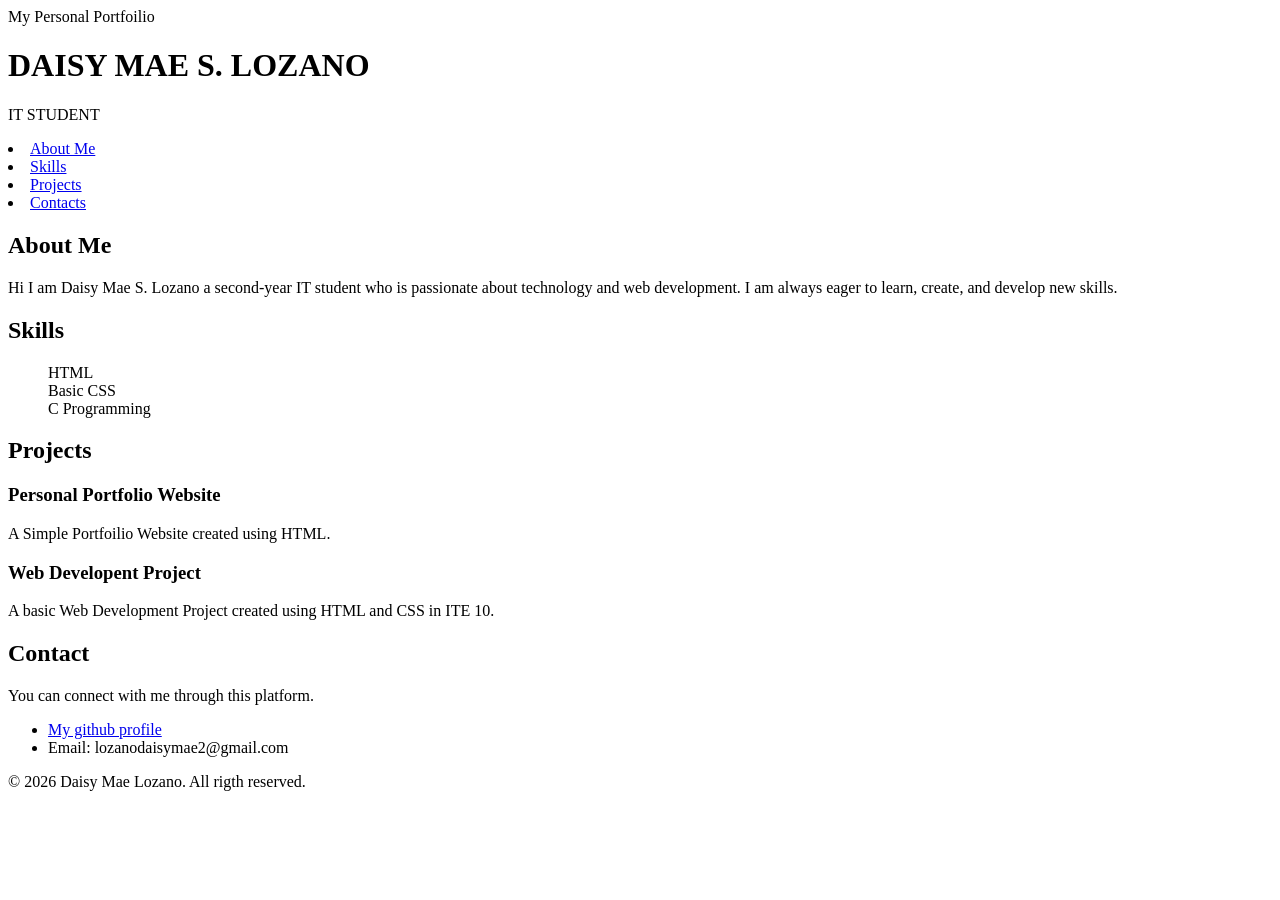
==== index.html @ dbe31f3d "Create index.html" ====
<!DOCTYPE html> 
<html lang = "en">

<head>
    <meta charset="UTF-8">
    <meta name="viewport" content="width-device-width, initial-scale=1.0"
    <title>
        My Personal Portfoilio
    </title>
</head>

<body>

    <header>
        <h1>DAISY MAE S. LOZANO</h1>
        <p>IT STUDENT</p>

        <nav aria-label="Main Navigation"
            <ul>
                <li><a href="#about">About Me</a></li>
                <li><a href="#skills">Skills</a></li>
                <li><a href="#projects">Projects</a></li>
                <li><a href="#contact">Contacts</a></li>
            </ul>
        </nav>
    </header>

    <main>

        <section id="about">
            <h2>
                About Me
            </h2>
            
            <p>
                Hi I am Daisy Mae S. Lozano a second-year IT student who is passionate about technology and web development. 
                I am always eager to learn, create, and develop new skills.
            </p>
        </section>

        <section id="skills">
            <h2>Skills</h2>

            <ul style="list-style: none">
                <li>HTML</li>
                <li>Basic CSS</li>
                <li>C Programming</li>
            </ul>
        </section>

        <section id="projects">
            <h2>
                Projects
            </h2>

            <article>
                <h3>Personal Portfolio Website</h3>

                <p>
                    A Simple Portfoilio Website created using HTML.
                </p>
            </article>
            
            <article> 
                <h3>Web Developent Project</h3>

                <p>
                    A basic Web Development Project created using HTML and CSS in ITE 10.
                </p>
            </article>
        </section>

        <section id="contact">
            <h2>
                Contact
            </h2>

            <p>
                You can connect with me through this platform.
            </p>

            <ul>
                <li>
                    <a href="https://github.com/lozanodaisy">
                        My github profile
                    </a>
                </li>
                <li>
                    Email: lozanodaisymae2@gmail.com
                </li>
            </ul>
        </section>

    </main>

    <footer>
        <p>&copy; 2026 Daisy Mae Lozano. All rigth reserved.</p>
    </footer>

</body>
</html>
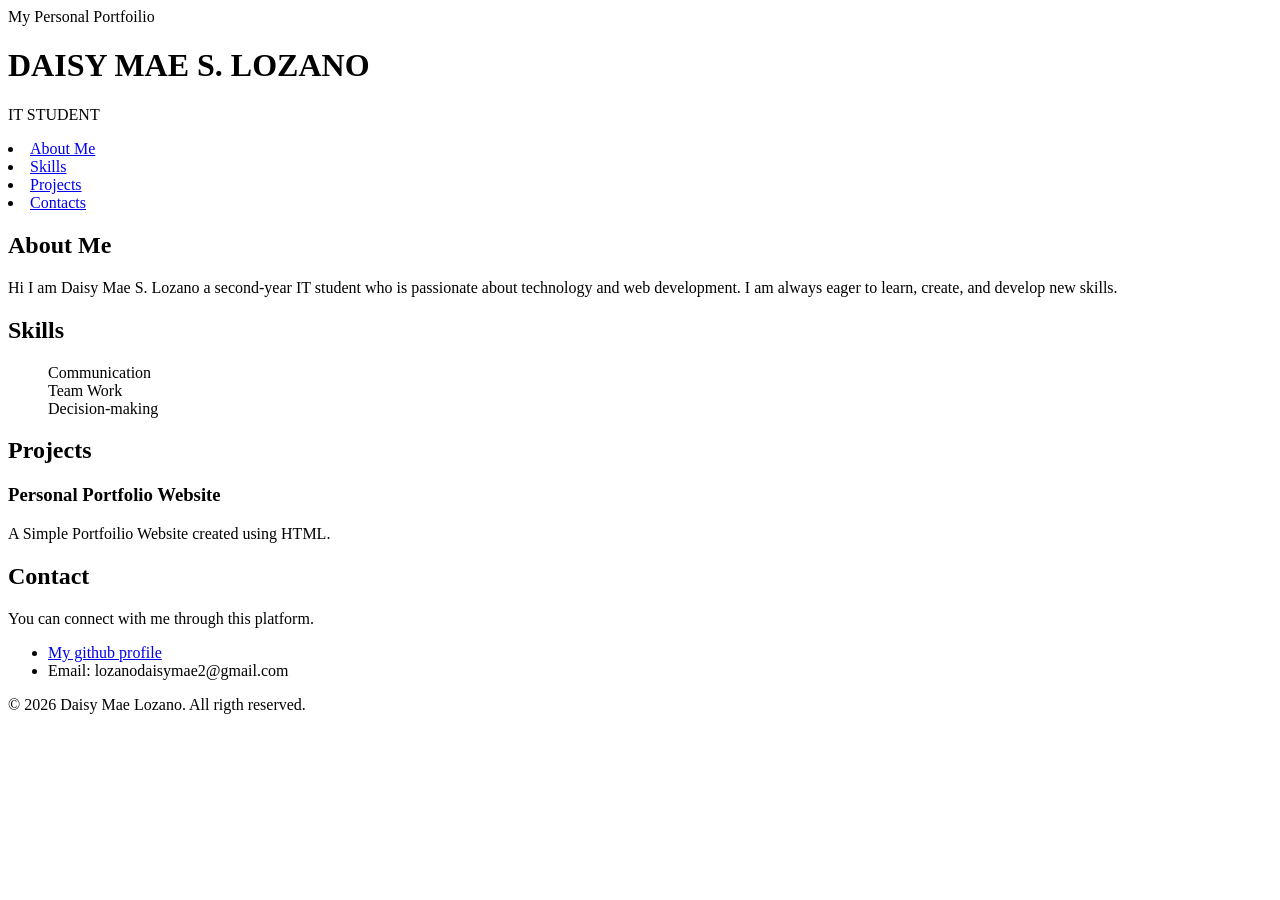
==== commit 09126805: "added portfolio" ====
--- a/index.html
+++ b/index.html
@@ -1,4 +1,3 @@
-<!DOCTYPE html> 
 <html lang = "en">
 
 <head>
@@ -42,9 +41,9 @@
             <h2>Skills</h2>
 
             <ul style="list-style: none">
-                <li>HTML</li>
-                <li>Basic CSS</li>
-                <li>C Programming</li>
+                <li>Communication</li>
+                <li>Team Work</li>
+                <li>Decision-making</li>
             </ul>
         </section>
 
@@ -58,14 +57,6 @@
 
                 <p>
                     A Simple Portfoilio Website created using HTML.
-                </p>
-            </article>
-            
-            <article> 
-                <h3>Web Developent Project</h3>
-
-                <p>
-                    A basic Web Development Project created using HTML and CSS in ITE 10.
                 </p>
             </article>
         </section>
@@ -98,4 +89,4 @@
     </footer>
 
 </body>
-</html>
+</html>
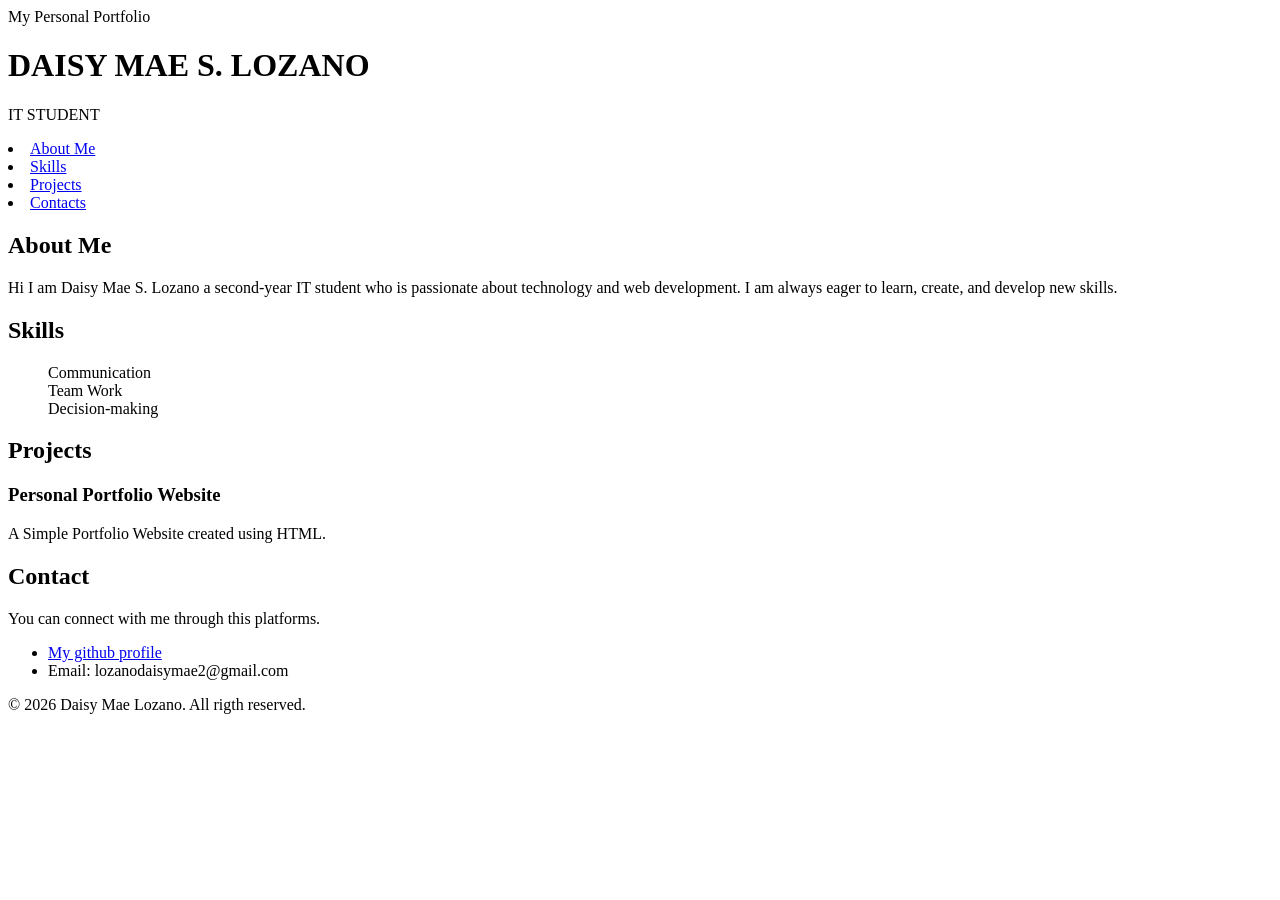
==== commit 7caa986b: "HTML structure with SEO and accessibility" ====
--- a/index.html
+++ b/index.html
@@ -4,7 +4,7 @@
     <meta charset="UTF-8">
     <meta name="viewport" content="width-device-width, initial-scale=1.0"
     <title>
-        My Personal Portfoilio
+        My Personal Portfolio
     </title>
 </head>
 
@@ -56,7 +56,7 @@
                 <h3>Personal Portfolio Website</h3>
 
                 <p>
-                    A Simple Portfoilio Website created using HTML.
+                    A Simple Portfolio Website created using HTML.
                 </p>
             </article>
         </section>
@@ -67,7 +67,7 @@
             </h2>
 
             <p>
-                You can connect with me through this platform.
+                You can connect with me through this platforms.
             </p>
 
             <ul>
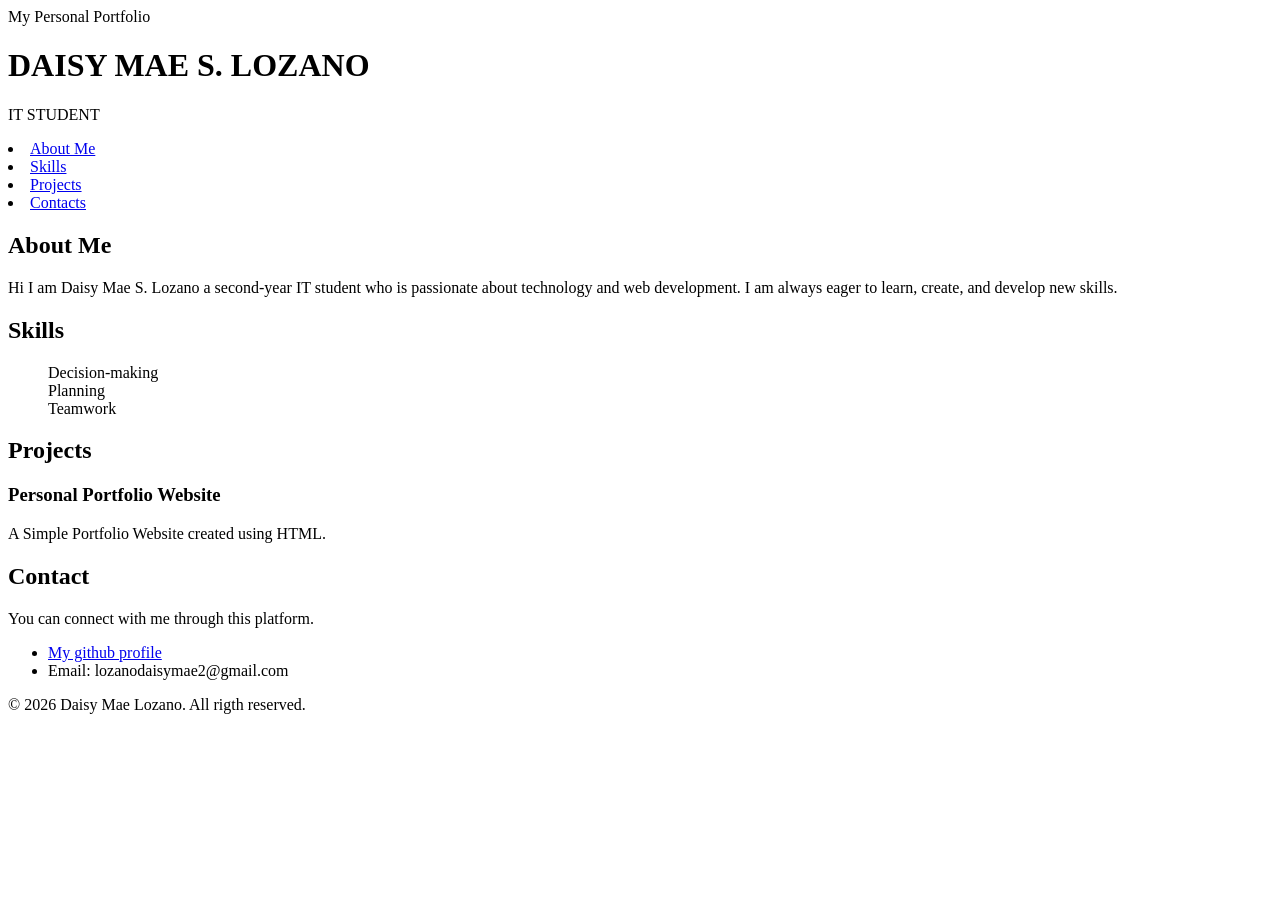
==== commit 7d7e5a72: "HTML structure with SEO and accessibility" ====
--- a/index.html
+++ b/index.html
@@ -41,9 +41,9 @@
             <h2>Skills</h2>
 
             <ul style="list-style: none">
-                <li>Communication</li>
-                <li>Team Work</li>
                 <li>Decision-making</li>
+                <li>Planning</li>
+                <li>Teamwork</li>
             </ul>
         </section>
 
@@ -67,7 +67,7 @@
             </h2>
 
             <p>
-                You can connect with me through this platforms.
+                You can connect with me through this platform.
             </p>
 
             <ul>
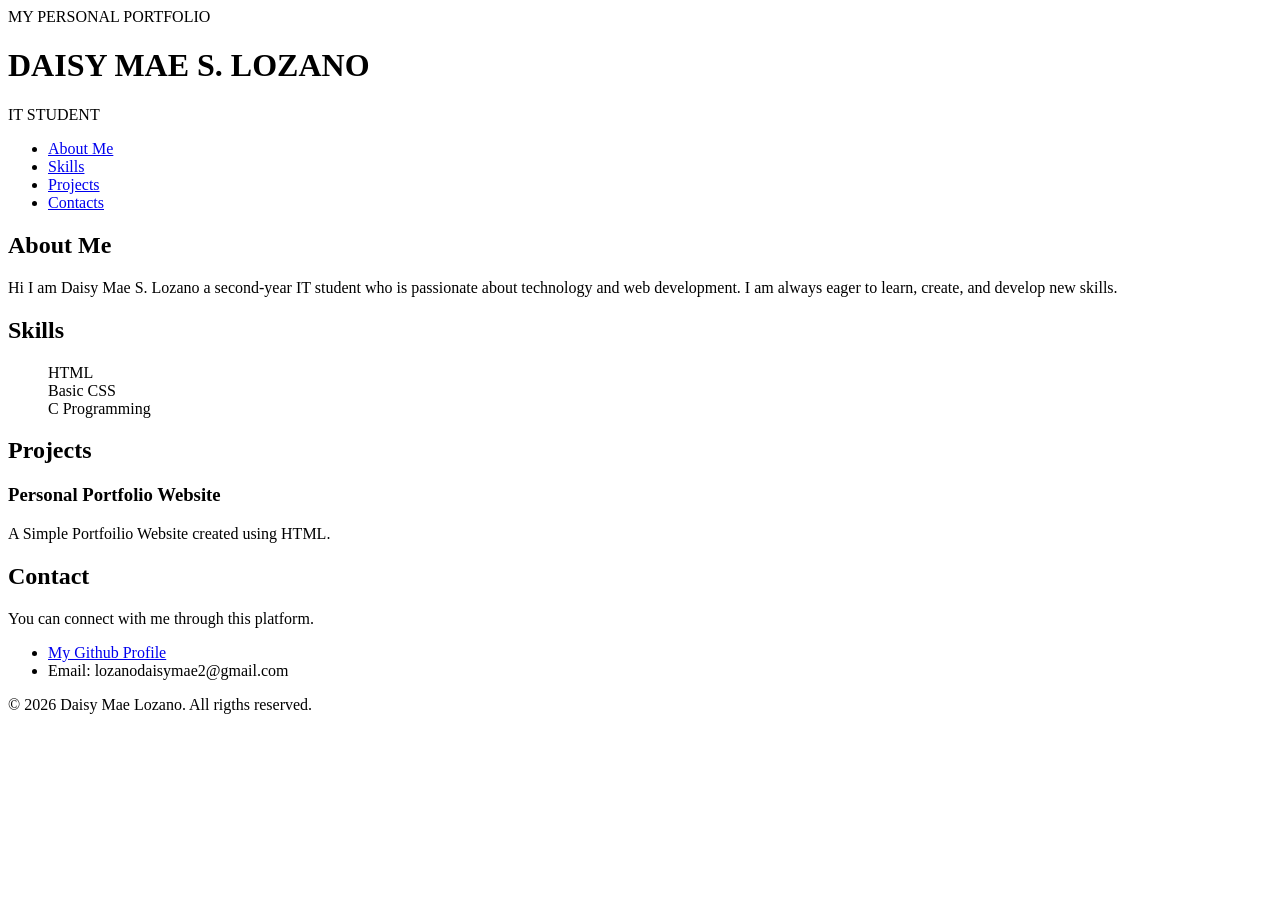
==== commit 3e92a755: "Added CSS Styling and Responsive layout" ====
--- a/index.html
+++ b/index.html
@@ -1,11 +1,13 @@
+<!DOCTYPE html>
 <html lang = "en">
 
 <head>
     <meta charset="UTF-8">
     <meta name="viewport" content="width-device-width, initial-scale=1.0"
-    <title>
-        My Personal Portfolio
-    </title>
+
+    <title>MY PERSONAL PORTFOLIO</title>
+
+    <link rel="stylesheet" href="style.css">
 </head>
 
 <body>
@@ -14,7 +16,7 @@
         <h1>DAISY MAE S. LOZANO</h1>
         <p>IT STUDENT</p>
 
-        <nav aria-label="Main Navigation"
+        <nav aria-label="Main Navigation">
             <ul>
                 <li><a href="#about">About Me</a></li>
                 <li><a href="#skills">Skills</a></li>
@@ -41,9 +43,9 @@
             <h2>Skills</h2>
 
             <ul style="list-style: none">
-                <li>Decision-making</li>
-                <li>Planning</li>
-                <li>Teamwork</li>
+                <li>HTML</li>
+                <li>Basic CSS</li>
+                <li>C Programming</li>
             </ul>
         </section>
 
@@ -56,9 +58,10 @@
                 <h3>Personal Portfolio Website</h3>
 
                 <p>
-                    A Simple Portfolio Website created using HTML.
+                    A Simple Portfoilio Website created using HTML.
                 </p>
             </article>
+
         </section>
 
         <section id="contact">
@@ -73,7 +76,7 @@
             <ul>
                 <li>
                     <a href="https://github.com/lozanodaisy">
-                        My github profile
+                        My Github Profile
                     </a>
                 </li>
                 <li>
@@ -85,7 +88,7 @@
     </main>
 
     <footer>
-        <p>&copy; 2026 Daisy Mae Lozano. All rigth reserved.</p>
+        <p>&copy; 2026 Daisy Mae Lozano. All rigths reserved.</p>
     </footer>
 
 </body>
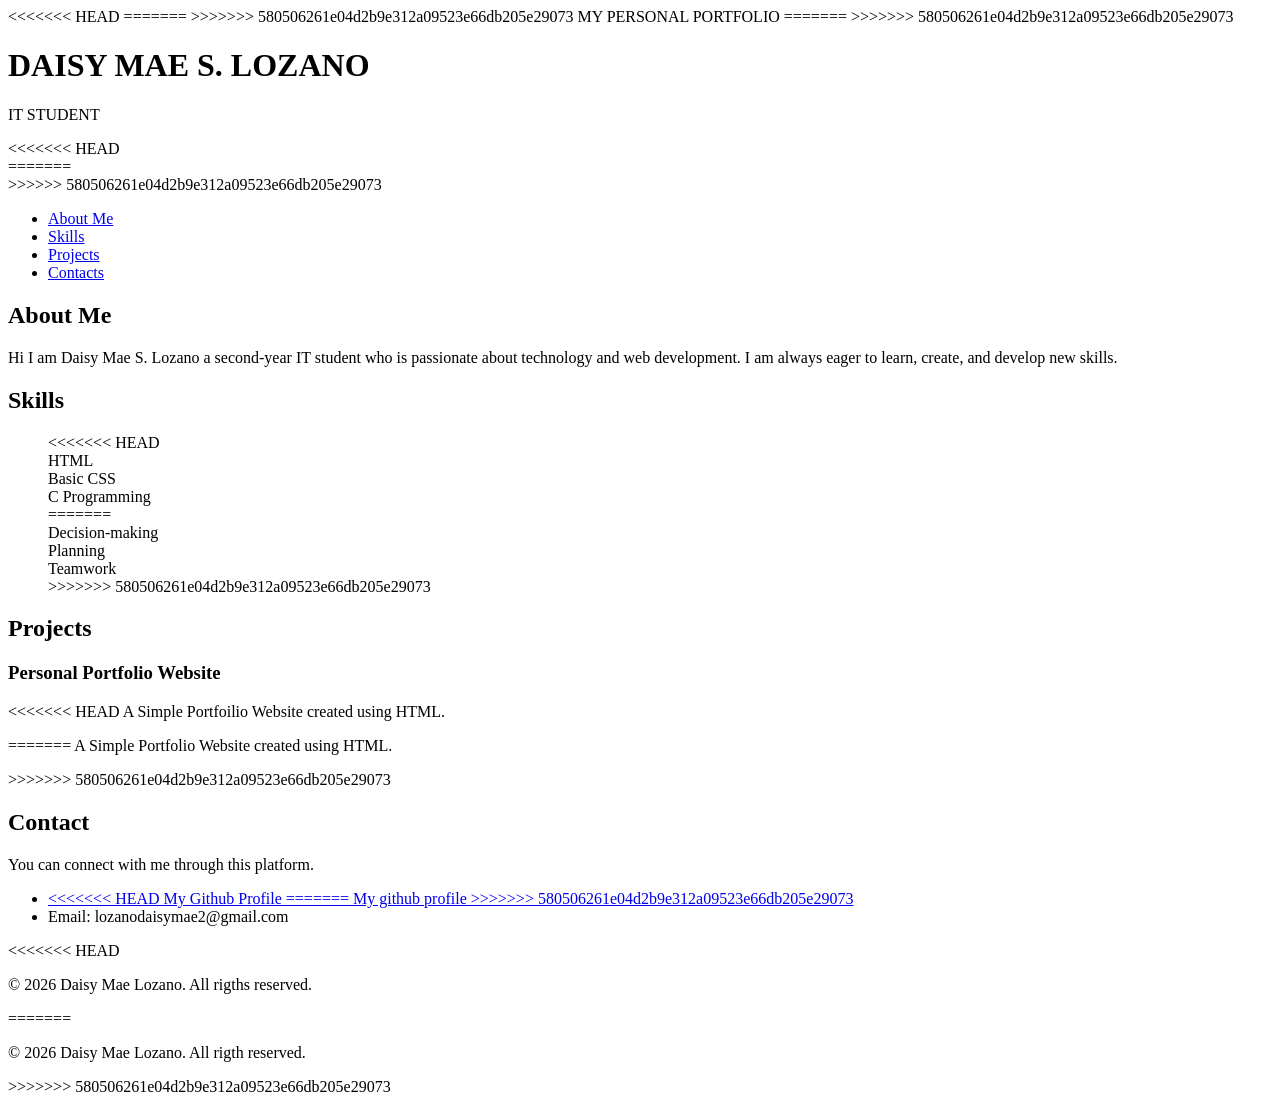
==== commit 8235ceba: "v2: Added CSS Styling and Responsive Layout" ====
--- a/index.html
+++ b/index.html
@@ -1,13 +1,22 @@
+<<<<<<< HEAD
 <!DOCTYPE html>
+=======
+>>>>>>> 580506261e04d2b9e312a09523e66db205e29073
 <html lang = "en">
 
 <head>
     <meta charset="UTF-8">
     <meta name="viewport" content="width-device-width, initial-scale=1.0"
+<<<<<<< HEAD
 
     <title>MY PERSONAL PORTFOLIO</title>
 
     <link rel="stylesheet" href="style.css">
+=======
+    <title>
+        My Personal Portfolio
+    </title>
+>>>>>>> 580506261e04d2b9e312a09523e66db205e29073
 </head>
 
 <body>
@@ -16,7 +25,11 @@
         <h1>DAISY MAE S. LOZANO</h1>
         <p>IT STUDENT</p>
 
+<<<<<<< HEAD
         <nav aria-label="Main Navigation">
+=======
+        <nav aria-label="Main Navigation"
+>>>>>>> 580506261e04d2b9e312a09523e66db205e29073
             <ul>
                 <li><a href="#about">About Me</a></li>
                 <li><a href="#skills">Skills</a></li>
@@ -43,9 +56,15 @@
             <h2>Skills</h2>
 
             <ul style="list-style: none">
+<<<<<<< HEAD
                 <li>HTML</li>
                 <li>Basic CSS</li>
                 <li>C Programming</li>
+=======
+                <li>Decision-making</li>
+                <li>Planning</li>
+                <li>Teamwork</li>
+>>>>>>> 580506261e04d2b9e312a09523e66db205e29073
             </ul>
         </section>
 
@@ -58,10 +77,16 @@
                 <h3>Personal Portfolio Website</h3>
 
                 <p>
+<<<<<<< HEAD
                     A Simple Portfoilio Website created using HTML.
                 </p>
             </article>
 
+=======
+                    A Simple Portfolio Website created using HTML.
+                </p>
+            </article>
+>>>>>>> 580506261e04d2b9e312a09523e66db205e29073
         </section>
 
         <section id="contact">
@@ -76,7 +101,11 @@
             <ul>
                 <li>
                     <a href="https://github.com/lozanodaisy">
+<<<<<<< HEAD
                         My Github Profile
+=======
+                        My github profile
+>>>>>>> 580506261e04d2b9e312a09523e66db205e29073
                     </a>
                 </li>
                 <li>
@@ -88,7 +117,11 @@
     </main>
 
     <footer>
+<<<<<<< HEAD
         <p>&copy; 2026 Daisy Mae Lozano. All rigths reserved.</p>
+=======
+        <p>&copy; 2026 Daisy Mae Lozano. All rigth reserved.</p>
+>>>>>>> 580506261e04d2b9e312a09523e66db205e29073
     </footer>
 
 </body>
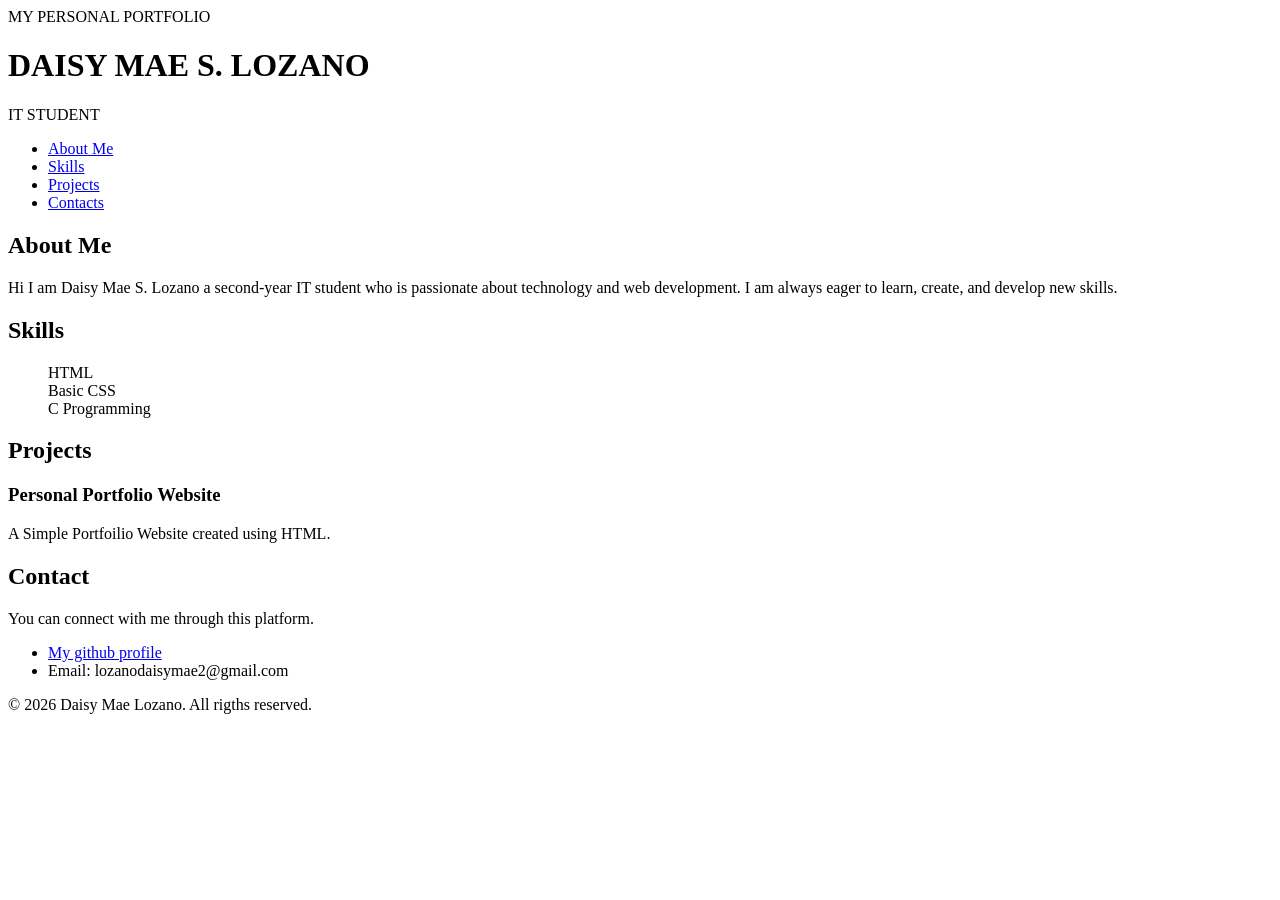
==== commit ad94ab81: "v2: Added CSS Styling and Responsive Layout" ====
--- a/index.html
+++ b/index.html
@@ -1,22 +1,13 @@
-<<<<<<< HEAD
 <!DOCTYPE html>
-=======
->>>>>>> 580506261e04d2b9e312a09523e66db205e29073
 <html lang = "en">
 
 <head>
     <meta charset="UTF-8">
     <meta name="viewport" content="width-device-width, initial-scale=1.0"
-<<<<<<< HEAD
 
     <title>MY PERSONAL PORTFOLIO</title>
 
     <link rel="stylesheet" href="style.css">
-=======
-    <title>
-        My Personal Portfolio
-    </title>
->>>>>>> 580506261e04d2b9e312a09523e66db205e29073
 </head>
 
 <body>
@@ -25,11 +16,7 @@
         <h1>DAISY MAE S. LOZANO</h1>
         <p>IT STUDENT</p>
 
-<<<<<<< HEAD
         <nav aria-label="Main Navigation">
-=======
-        <nav aria-label="Main Navigation"
->>>>>>> 580506261e04d2b9e312a09523e66db205e29073
             <ul>
                 <li><a href="#about">About Me</a></li>
                 <li><a href="#skills">Skills</a></li>
@@ -56,15 +43,9 @@
             <h2>Skills</h2>
 
             <ul style="list-style: none">
-<<<<<<< HEAD
                 <li>HTML</li>
                 <li>Basic CSS</li>
                 <li>C Programming</li>
-=======
-                <li>Decision-making</li>
-                <li>Planning</li>
-                <li>Teamwork</li>
->>>>>>> 580506261e04d2b9e312a09523e66db205e29073
             </ul>
         </section>
 
@@ -77,16 +58,9 @@
                 <h3>Personal Portfolio Website</h3>
 
                 <p>
-<<<<<<< HEAD
                     A Simple Portfoilio Website created using HTML.
                 </p>
             </article>
-
-=======
-                    A Simple Portfolio Website created using HTML.
-                </p>
-            </article>
->>>>>>> 580506261e04d2b9e312a09523e66db205e29073
         </section>
 
         <section id="contact">
@@ -101,11 +75,7 @@
             <ul>
                 <li>
                     <a href="https://github.com/lozanodaisy">
-<<<<<<< HEAD
-                        My Github Profile
-=======
                         My github profile
->>>>>>> 580506261e04d2b9e312a09523e66db205e29073
                     </a>
                 </li>
                 <li>
@@ -117,11 +87,7 @@
     </main>
 
     <footer>
-<<<<<<< HEAD
         <p>&copy; 2026 Daisy Mae Lozano. All rigths reserved.</p>
-=======
-        <p>&copy; 2026 Daisy Mae Lozano. All rigth reserved.</p>
->>>>>>> 580506261e04d2b9e312a09523e66db205e29073
     </footer>
 
 </body>
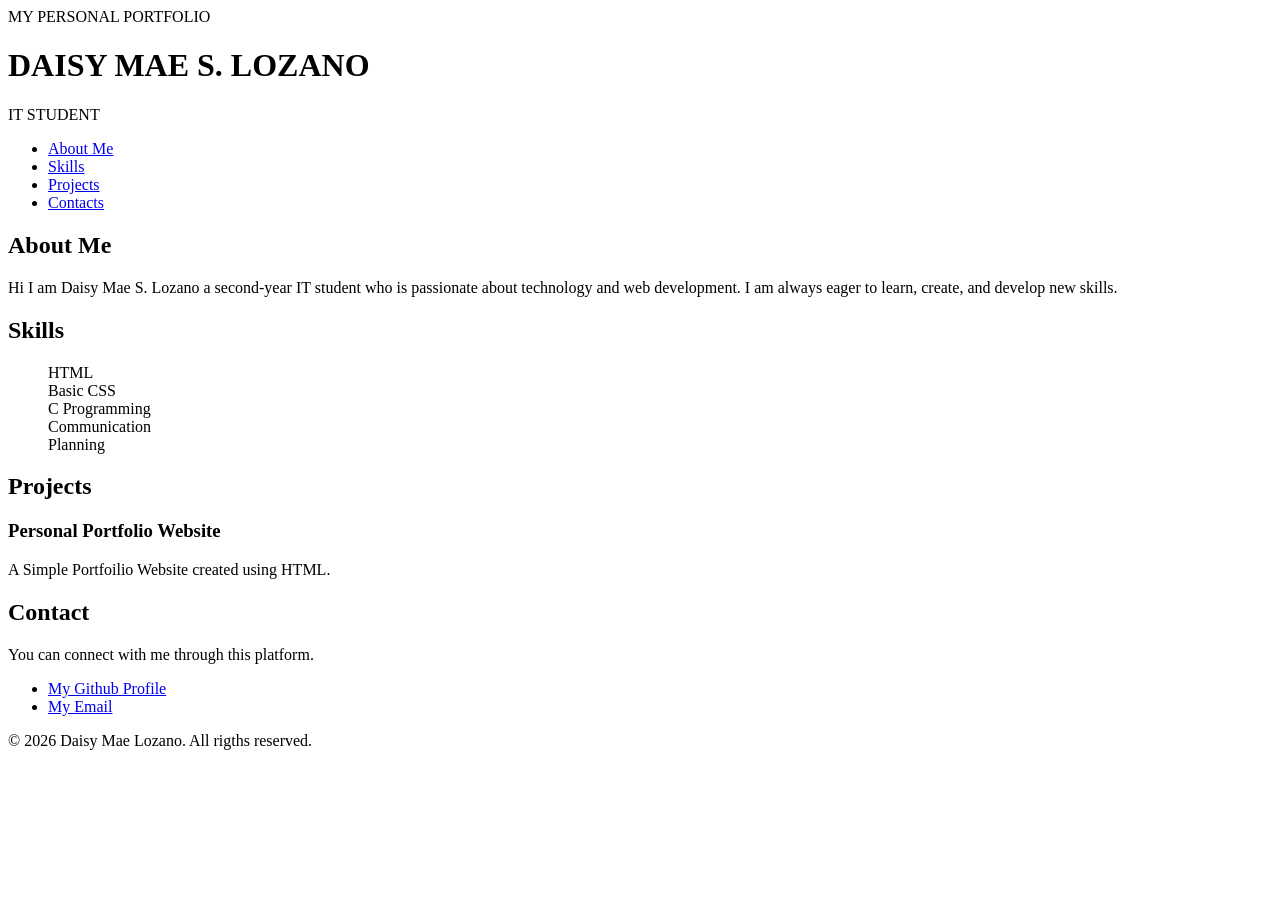
==== commit b6c40d02: "v2: Added CSS Styling and Responsive layout" ====
--- a/index.html
+++ b/index.html
@@ -46,6 +46,8 @@
                 <li>HTML</li>
                 <li>Basic CSS</li>
                 <li>C Programming</li>
+                <li>Communication</li>
+                <li>Planning</li>
             </ul>
         </section>
 
@@ -75,11 +77,11 @@
             <ul>
                 <li>
                     <a href="https://github.com/lozanodaisy">
-                        My github profile
+                        My Github Profile
                     </a>
                 </li>
                 <li>
-                    Email: lozanodaisymae2@gmail.com
+                    <a href="mailto:lozanodaisymae2gmail.com">My Email</a>
                 </li>
             </ul>
         </section>
